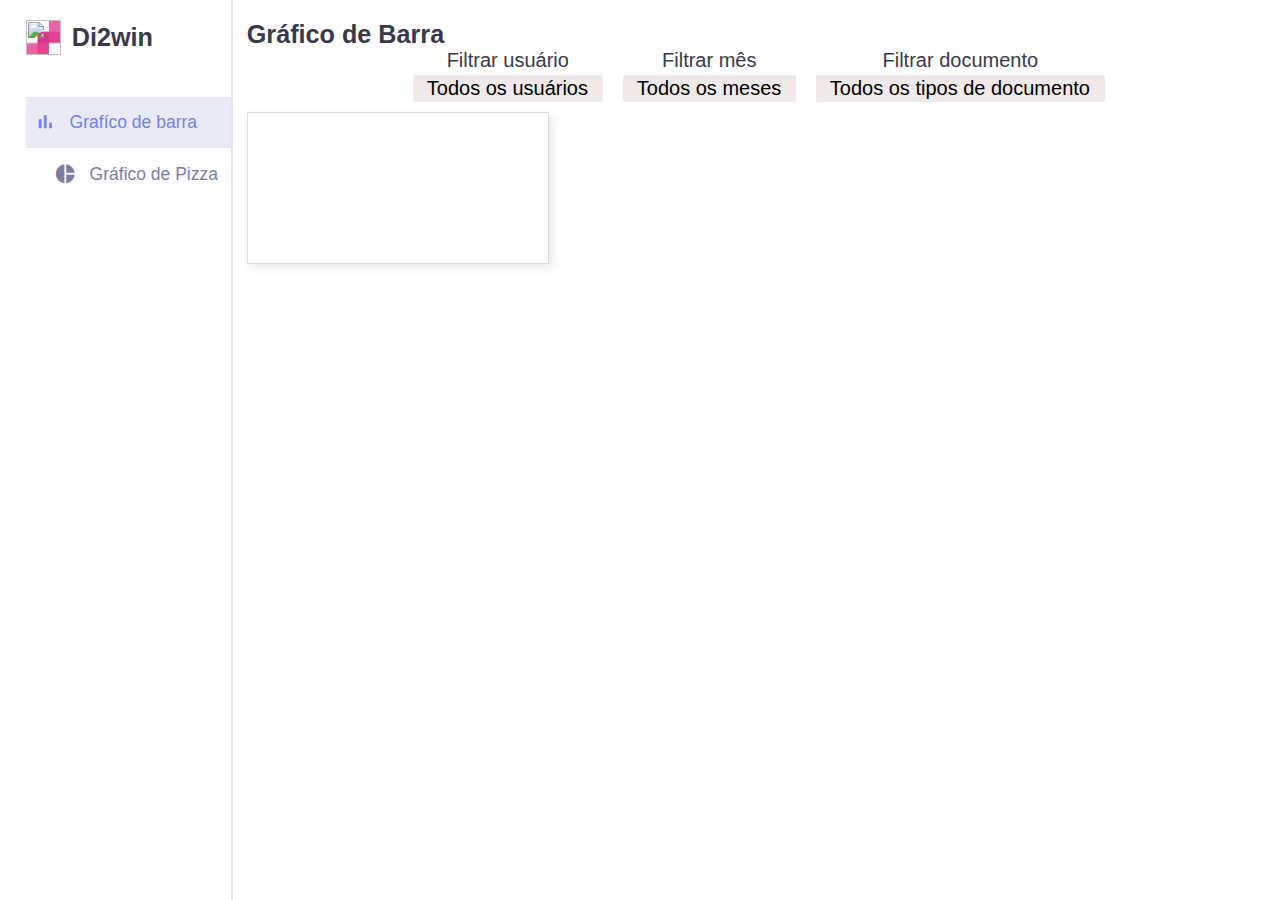
==== Front/Dashboard - html, css/telas/bar-chart.html @ 5a689ed8 "Subindo o front" ====
<!DOCTYPE html>
<html lang="en">
<head>
  <meta charset="UTF-8">
  <meta name="viewport" content="width=device-width, initial-scale=1.0">
  <title>Gráfico de Barras</title>
  <link href="../chartStyle.css" rel="stylesheet">
  <link rel="stylesheet" href="../style.css">
  <link href="https://fonts.googleapis.com/icon?family=Material+Icons+Sharp" rel="stylesheet">
  <script src="https://cdn.jsdelivr.net/npm/chart.js"></script>
</head>

<body>
  
  
  <div class="container">
    
    <aside>

        <div class="top">
            <div class="logo">
                <img src="./images/logo.png" alt="">
                <h1>Di2win</h1>
            </div>
            <div class="close" id="close-btn">
                <span class="material-icons-sharp">close</span>
            </div>
        </div>
        
        <div class="sidebar">

            <a href="./bar-chart.html" class="active">
                <span class="material-icons-sharp">bar_chart</span>
                <h3>Grafíco de barra</h3>
            </a>

            <a href="./pie-chart.html" >
                <span class="material-icons-sharp">pie_chart</span>
                <h3>Gráfico de Pizza</h3>
            </a>

            <a href="">
            </a>

        </div>
        
    </aside>
   
    <main>
      <h1 class="title">Gráfico de Barra</h1>
    <div class="dashboard">
       <div class="chartContainer">

        <div class="filterContainer">

          <div class="filter">
            <label for="userId">Filtrar usuário</label> 
            <select id="userId">
              <option value="">Todos os usuários</option>
              <option value="1">Rômulo</option>
              <option value="2">Madeira</option>
              <option value="3">Caio</option>
              <option value="4">Augusto</option>
              <option value="5">Inoa</option>
            </select>
          </div>
        
          <div class="filter">
            <label for="month">Filtrar mês</label> 
            <select id="month">
              <option value="">Todos os meses</option>
              <option value="1">Janeiro</option>
              <option value="2">Fevereiro</option>
              <option value="3">Março</option>
              <option value="4">Abril</option>
              <option value="5">Maio</option>
              <option value="6">Junho</option>
              <option value="7">Julho</option>
              <option value="8">Agosto</option>
              <option value="9">Setembro</option>
              <option value="10">Outubro</option>
              <option value="11">Novembro</option>
              <option value="12">Dezembro</option>
            </select>
          </div>
        
      
          <div class="filter">
            <label for="docType">Filtrar documento</label>
            <select id="docType">
              <option value="">Todos os tipos de documento</option>
              <option value="FATURAMENTO">Faturamento</option>
              <option value="CNH">CNH</option>
              <option value="POSICAO_CONSOLIDADA">Posição Consolidada</option>
              <option value="FATURA_ENERGIA">Fatura de Energia</option>
              <option value="CONTRATO_SOCIAL">Contrato Social</option>
              <option value="DECLARACAO_IR">Declaração de IR</option>
              <option value="CAPA_SERASA">Capa Serasa</option>
              <option value="ENDIVIDAMENTO">Endividamento</option>
              <option value="COMPROVANTE_RESIDENCIA">Comprovante de Residência</option>
              <option value="BALANCO_PATRIMONIAL">Balanço Patrimonial</option>
              <option value="RECIBOS">Recibos</option>
            </select>
          </div>
          
        </div>

        <canvas id="myBarChart"></canvas>
      </div>
    </div>  
     
    </main>
  </div>
  <script src="../scripts/getFromApi.js"></script>
  <script>
    
    GetExtractData();
    //let interval = setInterval(GetExtractData, 5000);

    async function GetExtractData()
    {
        try
        {    
            const dataFromDB = await GetAllExtracts();
            console.log(dataFromDB);
            

    // Inicialização do gráfico
    const ctx = document.getElementById('myBarChart').getContext('2d');
    let myBarChart;

    // Função para atualizar o gráfico com filtros
    function updateChart() 
    {
      const userId = document.getElementById('userId').value;
      const month = document.getElementById('month').value;
      const docType = document.getElementById('docType').value;

      // Filtrar os dados com base nos parâmetros fornecidos
      const filteredData = dataFromDB.filter(item => {
        return (!userId || item.user_id === Number(userId)) &&
               (!month || new Date(item.created_at).getMonth() + 1 === Number(month)) &&
               (!docType || item.doc_type === docType);
      });

      // Agrupar dados por tipo de documento
      const dataByDocType = {};
      filteredData.forEach(item => {
        dataByDocType[item.doc_type] = dataByDocType[item.doc_type] || 0;
        dataByDocType[item.doc_type] += item.pages_process;
      });

      // Criar labels e datasets para o gráfico
      const labels = Object.keys(dataByDocType);
      const dataValues = labels.map(docType => dataByDocType[docType]);

      // Atualizar ou criar o gráfico
      if (myBarChart) {
        myBarChart.data.labels = labels;
        myBarChart.data.datasets[0].data = dataValues;
        myBarChart.update();
      } else {
        myBarChart = new Chart(ctx, {
          type: 'bar',
          data: {
            labels: labels,
            datasets: [{
              label: 'Quantidade de movimentação dos docs',
              data: dataValues,
              backgroundColor:
               'rgba(75, 192, 192, 0.9)',
            }],
          },
          options : {
            animation : {
              duration : 1250,
              easing : 'easeOutBounce'	
            },
            layout : {
              padding : {
              left: 20,	
              right: 20,
              top: 20,
              bottom: 20}
            },
            plugins : {
              labels : {
                fontSize: 200
              }
            }
          },            
        });

      }
    }

    // Adicionar um event listener para os selects
    document.getElementById('userId').addEventListener('change', updateChart);
    document.getElementById('month').addEventListener('change', updateChart);
    document.getElementById('docType').addEventListener('change', updateChart);

    // Exemplo de uso inicial sem filtros
    updateChart();
    }
      catch(error)
      {
          console.error('Erro ao obter dados de extracts: ', error); 
      }
  }
  </script>
</body>
</html>
---- Front/Dashboard - html, css/chartStyle.css ----
canvas
{
    display: block;
	border: 1px solid gainsboro;
	background: white;
	box-shadow: 3px 3px 10px rgba(0, 0, 0, 0.1);
}

.chartContainer
{
   
    height: 90vh;
    width:80vw;
}

.dashboard
{
    height: 90vh;
    width:80vw;
    display: flex;
    justify-content: center;
    align-items: center;
}

select, label
{
    font-size: 20px;
}

select{
    background-color: rgb(239, 233, 233);
    border-radius: 2.5px;
    padding: 0.2rem 1rem;
    transition: 0.3s;
}

select:hover
{
    background-color: rgb(253, 253, 253);
}

.filterContainer
{
    display: flex;
    gap: 20px;
    justify-content: center;
    margin-bottom: 10px;
    text-align: center;
   
}

.filter
{
    display: flex;
    justify-content: center;
    flex-direction: column;
    
}

.filter label
{
    margin-bottom: 3px;
}

#myPieChart
{
    margin-bottom: 20px;
}
---- Front/Dashboard - html, css/style.css ----
@import url("https://fonts.googleapis.com/css2?family=Popppins:wght@300;400;500;600;700;800&display=swap");





:root
{
 --color-primary: #7380ec;
 --color-danger: #ff7782;
 --color-sucess: #41f1b6;
 --color-warning: #fb5;
 --color-white: #fff;
 --color-info-dark: #7d7da1;
 --color-info-light: #dce1eb;
 --color-dark: #393949;
 --color-light: rgba(132, 139, 200, 0.18);
 --color-primary-variant: #111e88;
 --color-dark-variant: #677483;
 --color-background: #f6f6f9;

 --card-border-radius: 2rem;
 --border-radius-1: 0.4rem;
 --border-radius-2: 0.8rem;
 --border-radius-3: 1.2rem;

 --card-padding: 1.8rem;
 --padding-1: 1.2rem;

 --box-shadow: 0 2rem 3rem var(--color-light);
}

/*Dark theme*/

.dark-theme-variables
{
    --color-backgroud: #181a1e;
    --color-white: #202528;
    --color-dark: #edeffd;
    --color-dark-variant: #a3bdcc;
    --color-light: rgba(0,0,0,0.4);
    --box-shadow: 0 2rem 3rem var(--color-light);
}

*
{
    margin: 0;
    padding: 0;
    outline: 0;
    appearance: none;
    border: 0;
    text-decoration: none;
    list-style: none;
    box-sizing: border-box;
}


html
{
    font-size: 14px;
}

body
{
    width: 100vw;
    height: 100vh;
    font-family: poppins, sans-serif;
    font-size: 0.88rem;
    background: var(--color-backgroud);
    user-select: none;
    overflow-x: hidden;
    color: var(--color-dark);
}

.container
{
    display: grid;
    width: 96%;
    margin: 0 auto;
    gap: 1.8rem;
    grid-template-columns: 14rem auto 23rem;
}


a{
    color: var(--color-dark);
}

img{
    display: block;
    width: 100%;
}

h1{
    font-weight: 800;
    font-size: 1.8rem;
}

h2{
    font-size: 1.4rem;
}

h3{
    font-size: 17.5px;
}

h4{
    font-size: 0.8rem;
}

h5{
    font-size: 0.77rem;
}

small
{
    font-size: 0.75rem;
}


.profile-photo
{
    width: 2.8rem;
    height: 2.8rem;
    border-radius: 50%;
    overflow: hidden;
}

.text-muted
{
    color: var(--color-info-dark);
}

p
{
    color: var(--color-dark-variant);
}

b
{
    color: var(--color-dark);
}

.primary
{
    color: var(--color-primary);
}

.danger
{
    color: var(--color-danger);
}

.sucess
{
    color: var(--color-sucess);
}

.warning
{
    color: var(--color-warning);
}

aside
{
    height: 100vh;
    width: 105%;
    box-shadow: 2px 0px rgba(0,0,0, 0.1);
    
}

aside .top{
    display: flex;
    align-items: center;
    justify-content: space-between;
    margin-top: 1.4rem;
}

aside .logo
{
    display: flex;
    align-items: center;
    gap: 0.8rem;
   
}

aside .logo img
{
    background-image: url('./images/di2win_logo_branca.svg');
    background-size: cover;
    width: 2.5rem;
    height: 2.5rem;
    
}

aside .close
{
    display: none;
    
}

/*Side bar*/

aside .sidebar
{
    display: flex;
    flex-direction: column;
    height: 86vh;
    position: relative;
    top: 3rem;
   
}

aside h3{
    font-weight: 500;
}

aside .sidebar a
{
    display: flex;
    color: var(--color-info-dark);
    margin-left: 2rem;
    gap: 1rem;
    align-items: center;
    position: relative;
    height: 3.7rem;
    transition: all 300ms ease;
}

aside .sidebar a span
{
    font-size: 1.6rem;
    transition: all 300ms ease ;
}

aside .sidebar a:last-child
{
    position: absolute;
    bottom: 2rem;
    width: 100%;
}

aside .sidebar a.active
{
    background: var(--color-light);
    color: var(--color-primary);
    margin-left: 0;
}


aside .aside a.active:before
{
    content: " ";
    width: 6px;
    height: 100%;
    background: var(--color-dark);
}

aside .sidebar a.active span
{
    color: var(--color-primary);
    margin-left: calc(1rem - 6px);
}

aside .sidebar a:hover
{
    color: var(--color-primary);
}

aside .sidebar a:hover span
{
    margin-left: 1rem;
}


aside .sidebar .message-count
{
    background: var(--color-danger);
    color: var(--color-white);
    padding: 2px 10px;
    font-size: 11px;
    border-radius: var(--border-radius-1);
}

/*===Main===*/

main
{
    margin-top: 1.4rem;
}

main .date
{
    display: inline-block;
    background: var(--color-light);
    border-radius: var(--border-radius-1);
    margin-top: 1rem;
    padding: 0.5rem 1.6rem;
}

main .date input[type='date']
{
    background: transparent;
    color: var(--color-dark);
}

main .insights
{
    display: grid;
    grid-template-columns: repeat(3, 1fr);
    gap: 1.6rem;
}

main .insights > div
{
    background: var(--color-white);
    padding: var(--card-padding);
    border-radius: var(--card-border-radius);
    margin-top: 1rem;
    box-shadow: var(--box-shadow);
    transition: all 300ms ease;
}

main .insights > div:hover
{
    box-shadow: none;
}

main .insights > div span
{
    background: coral;
    padding: 0.5rem;
    border-radius: 50%;
    color: var(--color-white);
    font-size: 2rem;
}

main .insights > div.expenses span
{
    background: var(--color-danger);
}

main .insights > div.incomes span
{
    background: var(--color-sucess);
}

main .insights > div .middle
{
    display: flex;
    align-items: center;
    justify-content: space-between;
}

main .insights .progress
{
    position: relative;
    width: 92px;
    height: 92px;
    border-radius: 50%;
}

main .insights svg
{
    width: 7rem;
    height: 7rem;
}

main .insights svg circle
{
    fill: none;
    stroke: var(--color-primary);
    stroke-width: 14;
    stroke-linecap: round;
    transform: translate(5px, 5px);
    stroke-dasharray: 110;
    stroke-dashoffset: 92;
}

main .insights .sales svg circle
{
    stroke-dashoffset: -30;
    stroke-dasharray: 200;
}

main .insights .expenses svg circle
{
    stroke-dashoffset: 20;
    stroke-dasharray: 80;
}

main .insights .incomes svg circle
{
    stroke-dashoffset: 35;
    stroke-dasharray: 110;
}

main .insights .progress .number
{
    position: absolute;
    top: 0;
    left: 0;
    height: 100%;
    width: 100%;
    display: flex;
    justify-content: center;
    align-items: center;
}

main .insights small
{
    margin-top: 1.3rem;
    display: block;
}


/*Recent Orders*/
main .recent-orders
{
    margin-top: 2rem;
}

main .recent-orders h2
{
    margin-bottom: 0.8rem;
}

main .recent-orders table
{
    background-color: var(--color-white);
    width: 100%;
    border-radius: var(--card-border-radius);
    text-align: center;
    box-shadow: var(--box-shadow);
    transition: all 300ms ease;
}

main .recent-orders table:hover
{
    box-shadow: none;
}

main table tbody td
{
    height: 2.8rem;
    border-bottom: 1px solid var(--color-light);
    color: var(--color-dark-variant);
}

main table tbody tr:last-child td
{
    border: none;
}

main .recent-orders a
{
    text-align: center;
    display: block;
    margin: 1rem auto;
    color: var(--color-primary);
}


/*=== Right ===*/   

.right
{
    margin-top: 1.4rem;
}

.right .top
{
    display: flex;
    justify-content: end;
    gap: 2rem;
}

.right .top button
{
    display: none;
}

.right .theme-toggler
{
    background: var(--color-light);
    display: flex;
    justify-content: space-between;
    align-items: center;
    height: 1.6rem;
    width: 4.2rem;
    cursor: pointer;
    border-radius: var(--border-radius-1);
}

.right .theme-toggler span
{
    font-size: 1.2rem;
    width: 50%;
    height: 100%;
    display: flex;
    align-items: center;
    justify-content: center;
}

.right .theme-toggler span.active
{
    background: var(--color-primary);
    color: white;
    border-radius: var(--border-radius-1);
}

.right .top .profile
{
    display: flex;
    gap: 2rem;
    text-align: right;
}

/*=====Recent Update=====*/

.right .recent-updates
{
    margin-top: 1rem;
}

.right .recent-updates h2
{
    margin-bottom: 0.8rem;
}

.right .recent-updates .updates
{
    background: var(--color-white);
    padding: var(--card-padding);
    border-radius: var(--card-border-radius);
    box-shadow: var(--box-shadow);
    transition: all 300ms ease;
}

.right .recent-updates .updates .update
{
    display: grid;
    grid-template-columns: 2.6rem auto;
    gap: 1rem;
    margin-bottom: 1rem;
}

/*=====SALES ANALYTICS =====*/

.right .sales-analytics
{
    margin-top: 2rem;
}

.right .sales-analytics h2
{
    margin-bottom: 0.8rem;
}

.right .sales-analytics .item
{
    background: var(--color-white);
    display: flex;
    align-items: center;
    gap: 1rem;
    margin-bottom: 0.7rem;
    padding: 1.4rem var(--card-padding);
    border-radius: var(--border-radius-3);
    box-shadow: var(--box-shadow);
    transition: all 300ms ease;
}

.right .sales-analytics .item:hover
{
    box-shadow: none;
}

.right .sales-analytics .item .right
{
    display: flex;
    justify-content: space-between;
    align-items: start;
    margin: 0;
    width: 100%;
}

.right .sales-analytics .item .icon
{
    padding: 0.6rem;
    color: var(--color-white);
    border-radius: 50%;
    background: var(--color-primary);
    display: flex;
}

.right .sales-analytics .item.offline .icon
{
    background: var(--color-danger);
}

.right .sales-analytics .item.customers .icon
{
    background: var(--color-sucess);
}

.right .sales-analytics .add-product
{
    background-color: transparent;
    border: 2px dashed var(--color-primary);
    color: var(--color-primary);
    display: flex;
    align-items: center;
    justify-content: center;
}

.right .sales-analytics .add-product div
{
    display: flex;
    align-items: center;
    gap: 0.6rem;
}

.right .sales-analytics .add-product div h3
{
    font-weight: 600;
}

/* ||====|| MEDIA QUERIES Tablet||====|| */


@media screen and (max-width: 1200px)
{
    .container
    {
        width: 94%;
        grid-template-columns: 7rem auto 23rem;
    }

    aside .logo h2
    {
        display: none;
    }

    aside .sidebar h3
    {
        display: none;
    }

    aside .sidebar a
    {
        width: 5.6rem;
    }

    aside .sidebar a:last-child
    {
        position: relative;
        margin-top: 1.8rem;
    }

    main .insights
    {
        grid-template-columns: 1fr;
        gap: 0;
    }

    main .recent-orders
    {
        width: 94%;
        position: absolute;
        left: 50%;
        transform: translateX(-50%);
        margin: 2rem 0 0 8.8rem;
    }

    main .recent-orders table
    {
        width: 83vw;
    }

    main table thead tr th:last-child,
    main table thead tr th:first-child
    {
        display: none;
    }

    main table tbody tr td:last-child,
    main table tbody tr td:first-child
    {
        display: none;
    }

}


/* ||====|| MEDIA QUERIES Mobile||====|| */

@media screen and (max-width: 768px)
{
    .container
    {
        width: 100%;
        grid-template-columns: 1fr;
    }

    aside
    {
        position: fixed;
        left: 0;
        background: var(--color-white);
        width: 18rem;
        z-index: 3;
        box-shadow: 1rem 3rem 5rem var(--color-light);
        height: 100vh;
        padding-right: var(--card-padding);
        display: none;
        animation: showMenu 400ms ease forwards;
    }

    @keyframes showMenu 
    {
        to
        {
            
        }
    }

    aside .logo
    {
        margin-left: 1rem;
    }
    
    aside .logo h2
    {
        display: inline;
    }

    aside .sidebar h3
    {
        display: inline;
    }

    aside .sidebar a
    {
        width: 100%;
        height: 3.4rem;
       
    }

    aside .sidebar a:last-child
    {
        position: absolute;
        bottom: 5rem;
    }

    aside .close
    {
        display: inline-block;
        cursor: pointer;
    }

    main
    {
       margin-top: 8rem;
       padding: 0 1rem; 
    }

    main .recent-orders table
    {
        width: 100%;
        margin: 0;
    }

    .right
    {
        width: 94%;
        margin: 0 auto 4rem;
    }

    .right .top
    {
        position: fixed;
        top: 0;
        left: 0;
        align-items: center;
        padding: 0 0.8rem;
        height: 4.6rem;
        background: var(--color-white);
        width: 100%;
        margin: 0;
        z-index: 2;
        box-shadow: 0 1rem 1rem var(--color-light);

    }

    .right .top .theme-toggler
    {
        width: 4.4rem;
        position: absolute;
        left: 66%;
    }

    .right .profile .info
    {
        display: none;
    }

    .right .top button
    {
        display: inline-block;
        background: transparent;
        cursor: pointer;
        color: var(--color-dark);
        position: absolute;
        left: 1rem;
    }

    .right .top button span
    {
        font-size: 2rem;
    }

}
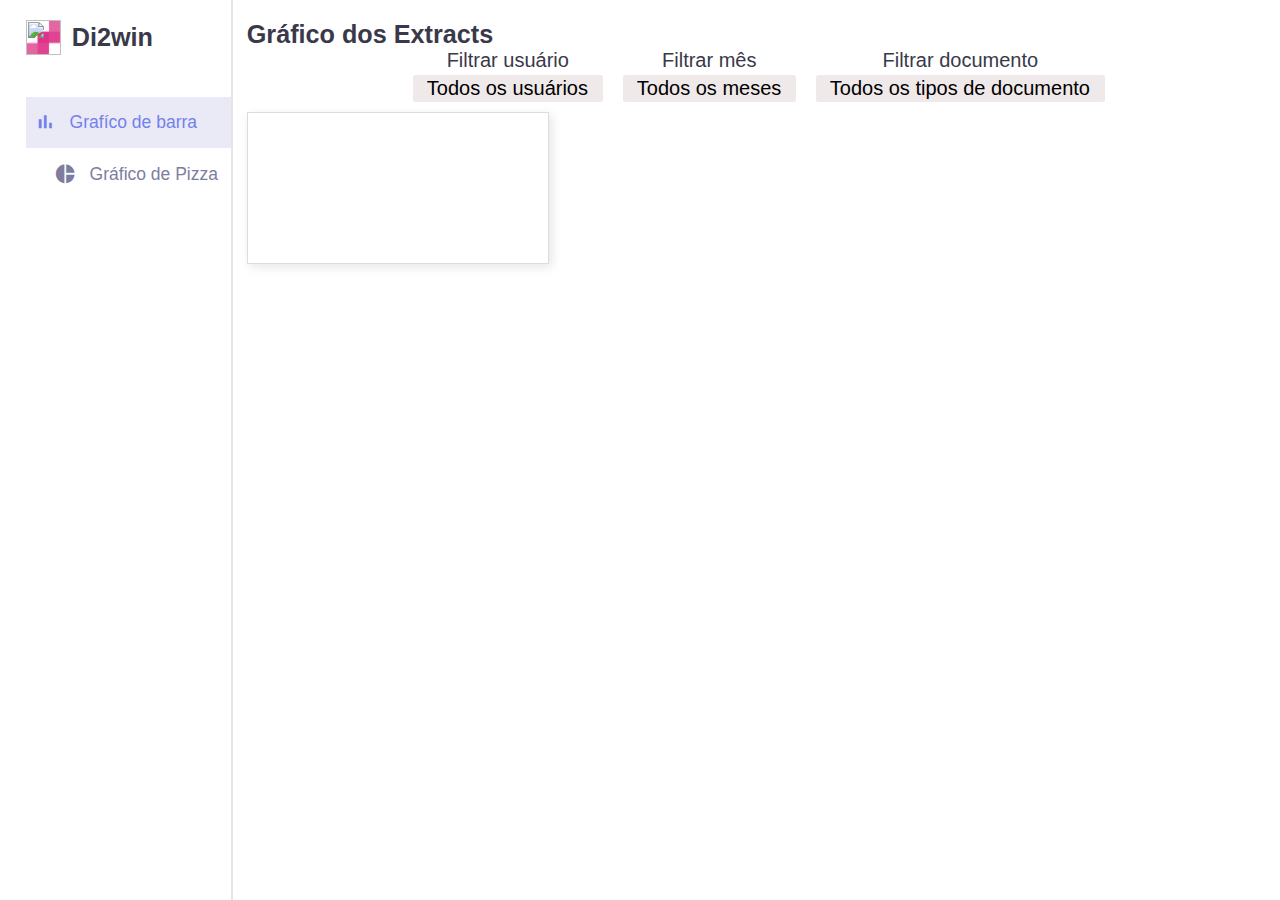
==== commit ab744a0d: "Atualizando titulo da tela" ====
--- a/Front/Dashboard - html, css/telas/bar-chart.html
+++ b/Front/Dashboard - html, css/telas/bar-chart.html
@@ -47,7 +47,7 @@
     </aside>
    
     <main>
-      <h1 class="title">Gráfico de Barra</h1>
+      <h1 class="title">Gráfico dos Extracts</h1>
     <div class="dashboard">
        <div class="chartContainer">
 
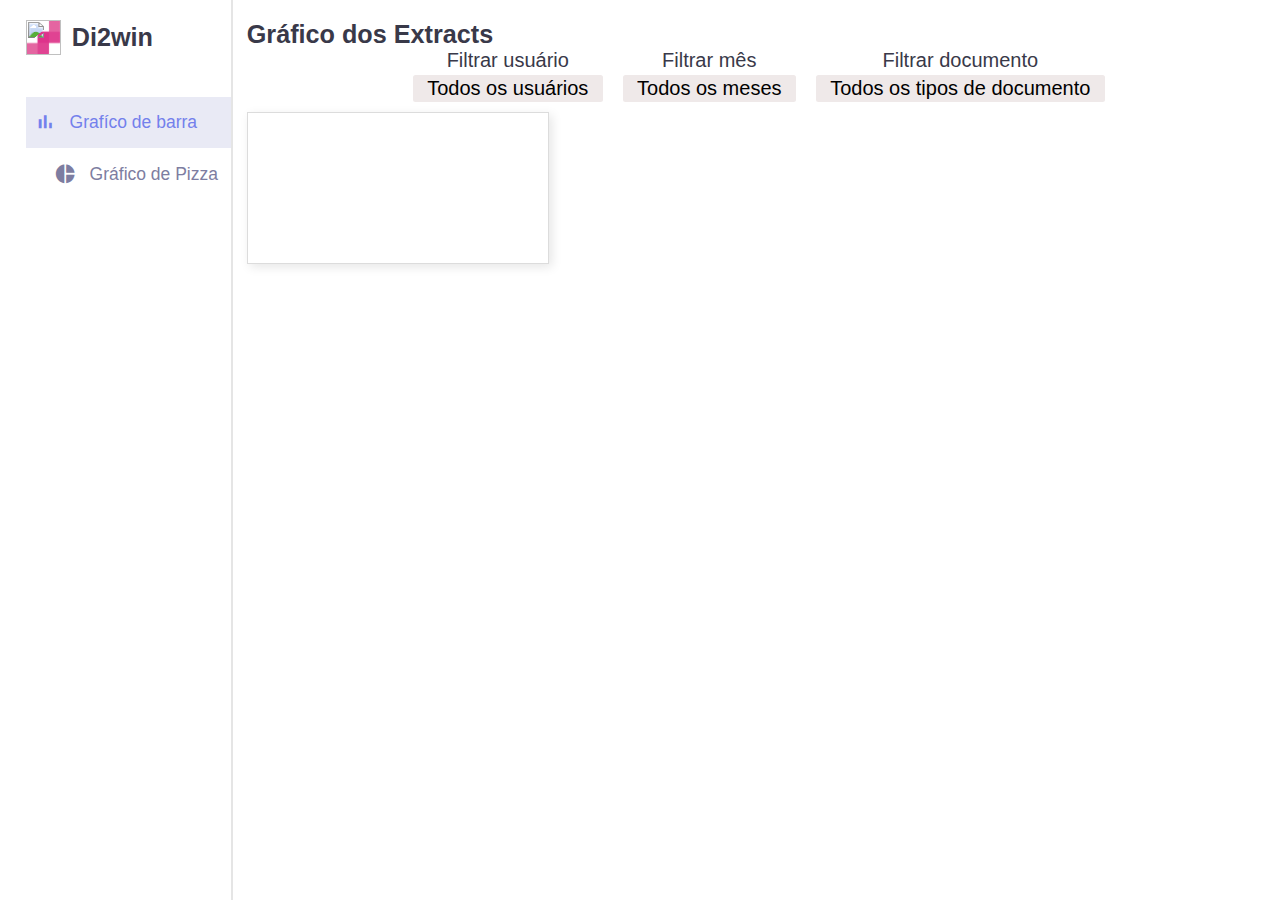
==== commit 64742d47: "Aumentando tamanho das labels do gráfico" ====
--- a/Front/Dashboard - html, css/telas/bar-chart.html
+++ b/Front/Dashboard - html, css/telas/bar-chart.html
@@ -114,10 +114,9 @@
   <script src="../scripts/getFromApi.js"></script>
   <script>
     
-    GetExtractData();
-    //let interval = setInterval(GetExtractData, 5000);
-
-    async function GetExtractData()
+    GetExtractChart();
+
+    async function GetExtractChart()
     {
         try
         {    
@@ -184,9 +183,18 @@
               bottom: 20}
             },
             plugins : {
-              labels : {
-                fontSize: 200
+              legend : {
+                  labels : {
+                    font:{
+                      size: 23,
+                      color: 'black'
+                    },
+                   
+                }
+               
               }
+              
+              
             }
           },            
         });
--- a/Front/Dashboard - html, css/chartStyle.css
+++ b/Front/Dashboard - html, css/chartStyle.css
@@ -9,7 +9,6 @@
 
 .chartContainer
 {
-   
     height: 90vh;
     width:80vw;
 }
@@ -33,6 +32,7 @@
     border-radius: 2.5px;
     padding: 0.2rem 1rem;
     transition: 0.3s;
+    text-align: center;
 }
 
 select:hover
@@ -68,3 +68,27 @@
     margin-bottom: 20px;
 }
 
+
+@media screen and (max-width: 800px) {
+    .logo 
+    {
+        text-align: center;
+        margin-bottom: 10px;
+    }
+
+    select
+    {
+        text-align: center;
+       
+    }
+
+    .filterContainer
+    {
+       display: inline;
+    }
+
+    .filter
+    {        
+        margin-bottom: 10px;
+    }
+  }--- a/Front/Dashboard - html, css/style.css
+++ b/Front/Dashboard - html, css/style.css
@@ -692,10 +692,18 @@
 }
 
 
+@media screen and (max-width: 1200px) {
+
+    .logo h1
+    {
+        display: none;
+    }
+  }
 /* ||====|| MEDIA QUERIES Mobile||====|| */
 
 @media screen and (max-width: 768px)
 {
+    
     .container
     {
         width: 100%;
@@ -770,53 +778,6 @@
         margin: 0;
     }
 
-    .right
-    {
-        width: 94%;
-        margin: 0 auto 4rem;
-    }
-
-    .right .top
-    {
-        position: fixed;
-        top: 0;
-        left: 0;
-        align-items: center;
-        padding: 0 0.8rem;
-        height: 4.6rem;
-        background: var(--color-white);
-        width: 100%;
-        margin: 0;
-        z-index: 2;
-        box-shadow: 0 1rem 1rem var(--color-light);
-
-    }
-
-    .right .top .theme-toggler
-    {
-        width: 4.4rem;
-        position: absolute;
-        left: 66%;
-    }
-
-    .right .profile .info
-    {
-        display: none;
-    }
-
-    .right .top button
-    {
-        display: inline-block;
-        background: transparent;
-        cursor: pointer;
-        color: var(--color-dark);
-        position: absolute;
-        left: 1rem;
-    }
-
-    .right .top button span
-    {
-        font-size: 2rem;
-    }
+  
 
 }